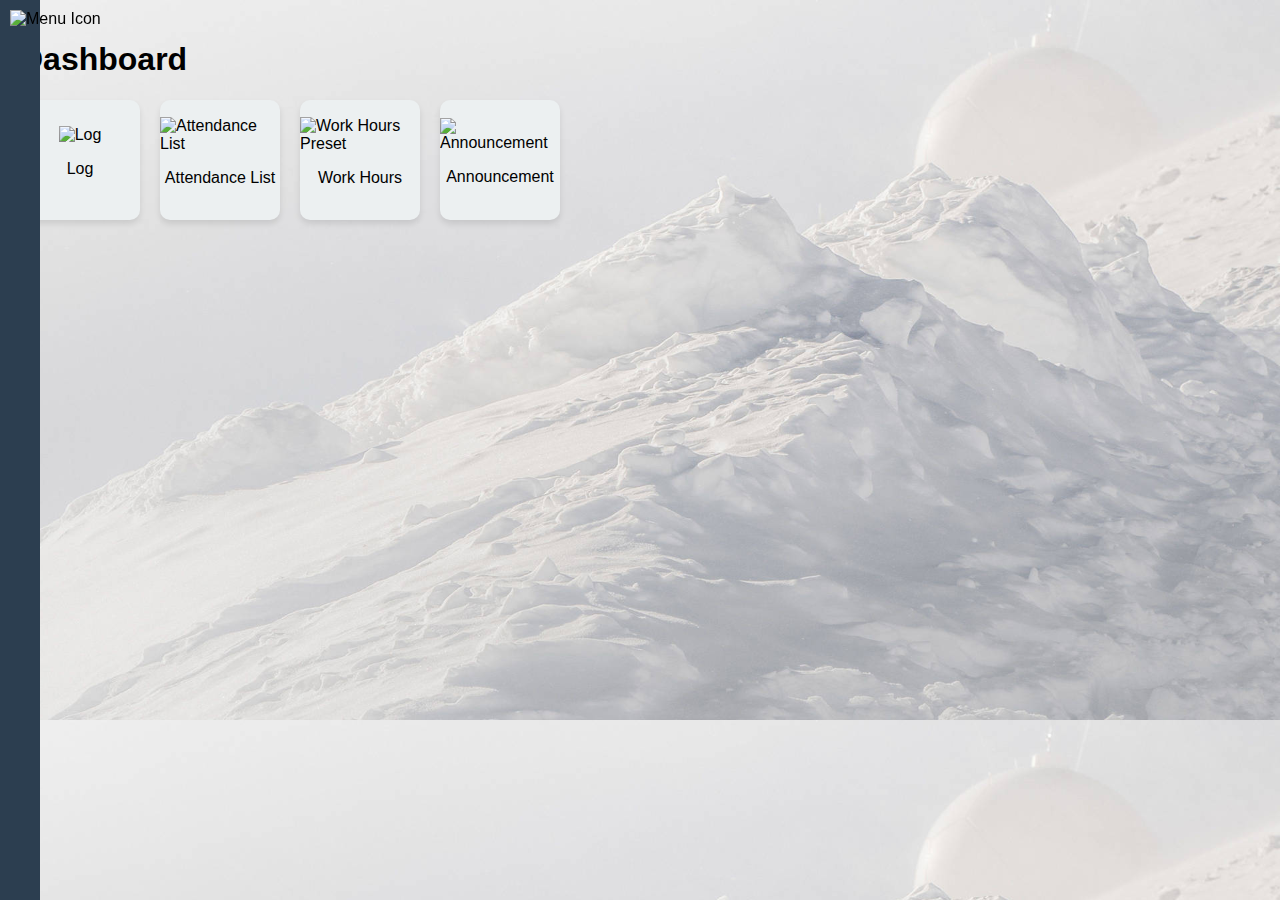
==== adm/index.html @ 62228ce1 "first commit" ====
<!DOCTYPE html>
<html lang="en">
<head>
  <meta charset="UTF-8">
  <meta name="viewport" content="width=device-width, initial-scale=1.0">
  <title>Dashboard</title>
  <link rel="stylesheet" href="style.css">
</head>
<body>
  <!-- Menu Icon -->
  <div class="menu-icon" onclick="toggleMenu()">
    <img src="menu-icon.png" alt="Menu Icon">
  </div>

  <!-- Menu Pop-Up -->
  <div class="menu" id="menu">
    <ul>
      <li class="menu-item" onclick="navigateTo('dashboard')">
        <img src="dashboard-icon.png" alt="Dashboard">
        Dashboard
      </li>
      <li class="menu-item" onclick="navigateTo('log')">
        <img src="log-icon.png" alt="Log">
        Log
      </li>
      <li class="menu-item" onclick="navigateTo('attendance-list')">
        <img src="attendance-icon.png" alt="Attendance">
        Attendance List
      </li>
      <li class="menu-item" onclick="navigateTo('work-hours')">
        <img src="work-hours-icon.png" alt="Work Hours">
        Work Hours Preset
      </li>
      <li class="menu-item" onclick="navigateTo('announcement')">
        <img src="announcement-icon.png" alt="Announcement">
        Announcement
      </li>
    </ul>
  </div>

  <!-- Screens -->
  <div id="dashboard" class="screen">
    <h1>Dashboard</h1>
    <div class="dashboard-icons">
      <div class="dashboard-icon" onclick="navigateTo('log')">
        <img src="log-icon.png" alt="Log">
        <p>Log</p>
      </div>
      <div class="dashboard-icon" onclick="navigateTo('attendance-list')">
        <img src="attendance-icon.png" alt="Attendance List">
        <p>Attendance List</p>
      </div>
      <div class="dashboard-icon" onclick="navigateTo('work-hours')">
        <img src="work-hours-icon.png" alt="Work Hours Preset">
        <p>Work Hours</p>
      </div>
      <div class="dashboard-icon" onclick="navigateTo('announcement')">
        <img src="announcement-icon.png" alt="Announcement">
        <p>Announcement</p>
      </div>
    </div>
  </div>

  <div id="log" class="screen">
    <h1>Log</h1>
    <input type="text" placeholder="Enter log details">
    <button>Save Log</button>
  </div>

  <div id="attendance-list" class="screen">
    <h1>Attendance List</h1>
    <select>
      <option>By Company</option>
      <option>By Date</option>
    </select>
    <button>View Attendance</button>
  </div>

  <div id="work-hours" class="screen">
    <h1>Work Hours Preset</h1>
    <input type="time">
    <button>Save Preset</button>
  </div>

  <div id="announcement" class="screen">
    <h1>Announcement</h1>
    <textarea placeholder="Write announcement here"></textarea>
    <button>Post git Announcement</button>
  </div>

  <script src="script.js"></script>
</body>
</html>
---- adm/style.css ----
/* General Reset */
body, ul, li {
    margin: 0;
    padding: 0;
    box-sizing: border-box;
  }
  
  body {
    font-family: Arial, sans-serif;
    background-image: url('ojt photos/white8.jpg');
    background-size: cover;
  }
  
  .menu-icon {
    position: fixed;
    top: 10px;
    left: 10px;
    cursor: pointer;
    z-index: 10;
  }
  
  .menu-icon img {
    width: 40px;
    height: 40px;
  }
  
  /* Menu Pop-Up */
  .menu {
    position: fixed;
    top: 0;
    left: -300px;
    width: 300px;
    height: 100%;
    background-color: #2c3e50;
    color: white;
    transition: left 0.3s ease;
    padding: 20px;
  }
  
  .menu ul {
    list-style: none;
  }
  
  .menu-item {
    padding: 10px;
    display: flex;
    align-items: center;
    cursor: pointer;
    transition: background-color 0.3s;
    border-radius: 5px;
  }
  
  .menu-item:hover {
    background-color: #34495e;
  }
  
  .menu-item img {
    width: 30px;
    height: 30px;
    margin-right: 10px;
  }
  
  /* Screens */
  .screen {
    display: none;
    padding: 20px;
  }
  
  #dashboard {
    display: block;
  }
  
  .dashboard-icons {
    display: flex;
    gap: 20px;
    flex-wrap: wrap;
    margin-top: 20px;
  }
  
  .dashboard-icon {
    width: 120px;
    height: 120px;
    background-color: #ecf0f1;
    border-radius: 10px;
    display: flex;
    flex-direction: column;
    align-items: center;
    justify-content: center;
    box-shadow: 0 4px 6px rgba(0, 0, 0, 0.1);
    cursor: pointer;
    transition: transform 0.2s;
  }
  
  .dashboard-icon:hover {
    transform: scale(1.05);
  }
  
  button, input, select, textarea {
    margin-top: 10px;
    padding: 10px;
    border: 1px solid #ccc;
    border-radius: 5px;
    font-size: 16px;
  }
  
  button {
    background-color: #3498db;
    color: white;
    border: none;
  }
  
  button:hover {
    background-color: #2980b9;
  }
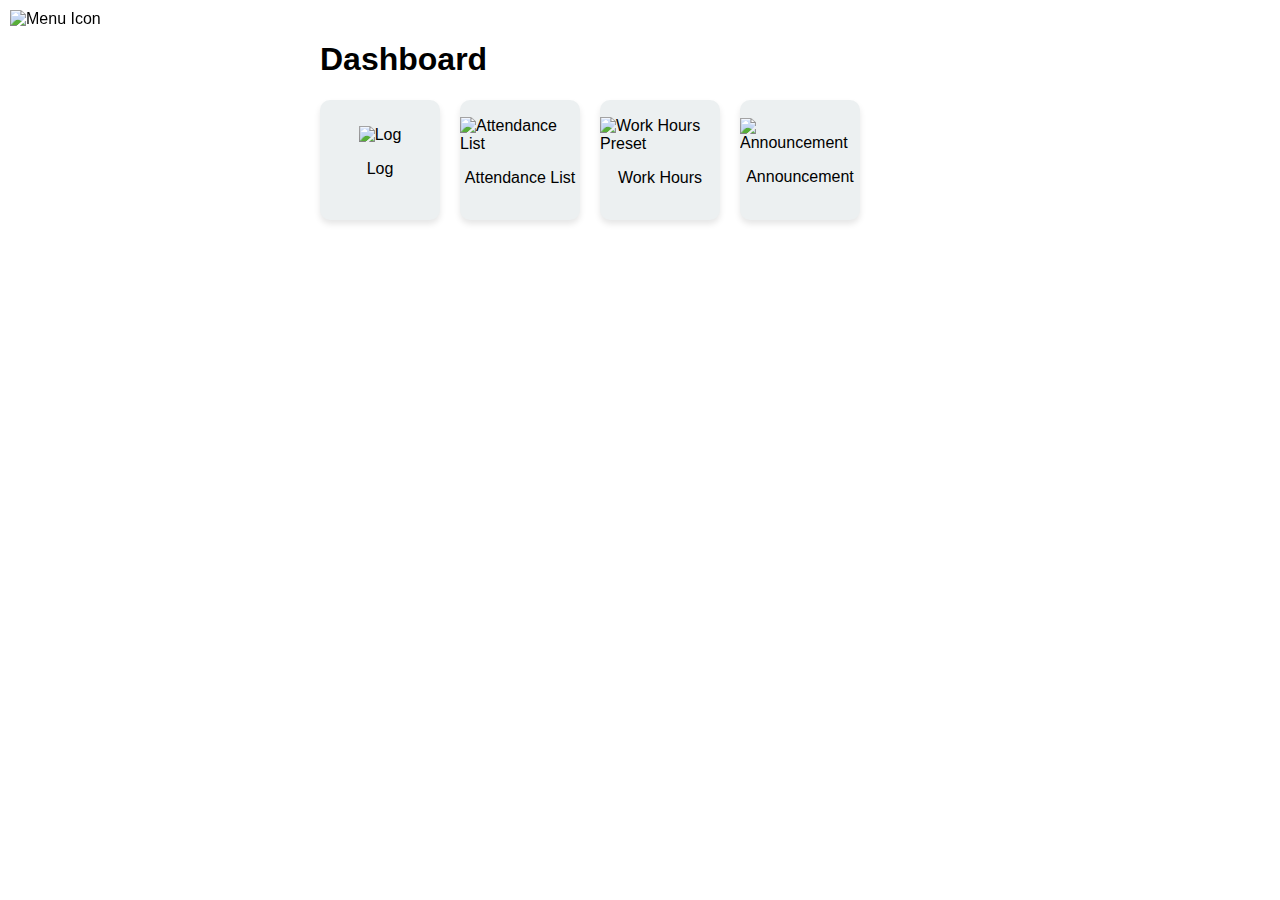
==== commit 580805f5: "shennah" ====
--- a/adm/index.html
+++ b/adm/index.html
@@ -32,7 +32,8 @@
         Work Hours Preset
       </li>
       <li class="menu-item" onclick="navigateTo('announcement')">
-        <img src="announcement-icon.png" alt="Announcement">
+        <img src="ojt photos/announcementicon.png" alt="Announcement">
+
         Announcement
       </li>
     </ul>
--- a/adm/style.css
+++ b/adm/style.css
@@ -31,11 +31,14 @@
     left: -300px;
     width: 300px;
     height: 100%;
-    background-color: #2c3e50;
-    color: white;
+    background-image: url('ojt photos/red1.jpg');
+    background-size: cover;
+    background-position: center;
+    color: black;
     transition: left 0.3s ease;
     padding: 20px;
-  }
+}
+
   
   .menu ul {
     list-style: none;
@@ -64,7 +67,9 @@
   .screen {
     display: none;
     padding: 20px;
-  }
+    padding-left: 320px; /* Add padding to push content to the right */
+}
+
   
   #dashboard {
     display: block;
